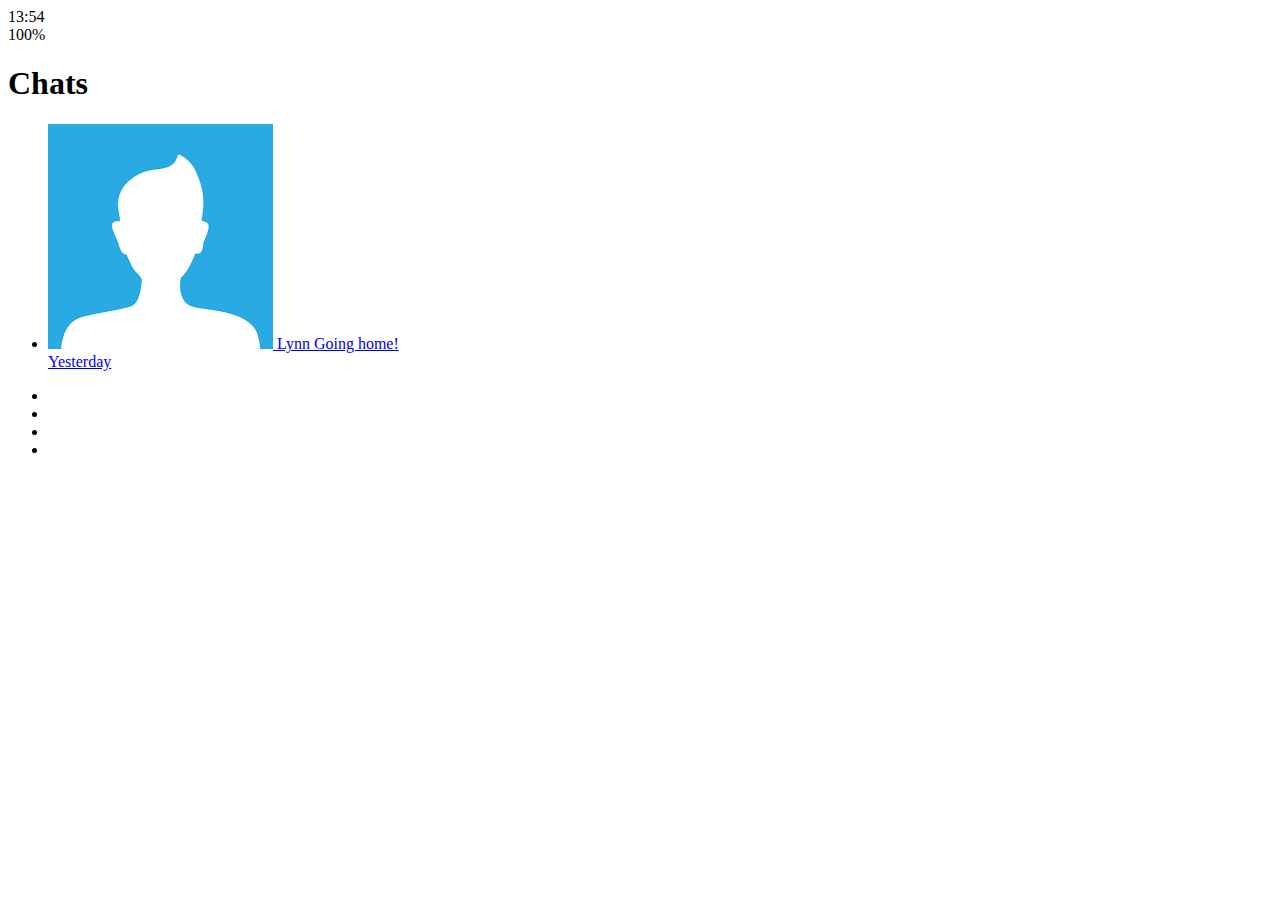
==== index.html @ dd54923b "20.02.29" ====
<!DOCTYPE html>
<html lang="en">
  <head>
    <meta charset="UTF-8" />
    <meta name="viewport" content="width=device-width, initial-scale=1.0" />
    <link
      rel="stylesheet"
      href="https://use.fontawesome.com/releases/v5.7.2/css/all.css"
      integrity="sha384-fnmOCqbTlWIlj8LyTjo7mOUStjsKC4pOpQbqyi7RrhN7udi9RwhKkMHpvLbHG9Sr"
      crossorigin="anonymous"
    />
    <title>Chats | Kakao Clone</title>
  </head>
  <body>
    <div class="status-bar">
      <div class="status-bar__column">
        <span class="status-bar__clock">13:54</span>
      </div>
      <div class="status-bar__column">
        <i class="fas fa-clock"></i>
        <i class="fas fa-volume-mute"></i>
        <i class="fas fa-wifi"></i>
        <span class="status-bar__batter-level">100%</span>
        <i class="fas fa-battery-full"></i>
      </div>
    </div>
    <header class="header">
      <div class="header__header-column">
        <h1 class="header__title">Chats</h1>
      </div>
      <div class="header__header-column">
        <span class="header__icon">
          <i class="fas fa-search"></i>
        </span>
        <span class="header__icon">
          <i class="far fa-comment"></i>
        </span>
        <span class="header__icon">
            <a href="settings.html">
                <i class="fas fa-cog"></i>
              </a>
        </span>
      </div>
    </header>
    <main class="chats">
      <ul class="chats__list">
        <li class="chats__chat chat">
        <a href="chat.html">
          <div class="chat__column">
            <div class="chat__content">
                <img class="chat__avatar g-avatar" src="images/avatar.jpg"
              <span class="chat__username">
                Lynn
              </span>
              <span class="chat__preview">Going home!</span>
            </div>
          </div>
          <div class="chat__column">
            <span class="chat__timestamp">Yesterday</span>
          </div>
        </a>
        </li>
      </ul>
    </main>
    <nav class="nav">
      <ul class="nav__list">
        <li class="nav__list-item">
          <a href="friends.html" class="nav__list-link">
            <i class="far fa-user"></i>
          </a>
        </li>
        <li class="nav__list-item">
          <a href="index.html" class="nav__list-link">
            <i class="fas fa-comment"></i>
          </a>
        </li>
        <li class="nav__list-item">
          <a href="find.html" class="nav__list-link">
            <i class="fas fa-search"></i>
          </a>
        </li>
        <li class="nav__list-item">
          <a href="more.html" class="nav__list-link">
            <i class="fas fa-ellipsis-h"></i>
          </a>
        </li>
      </ul>
    </nav>
  </body>
</html>
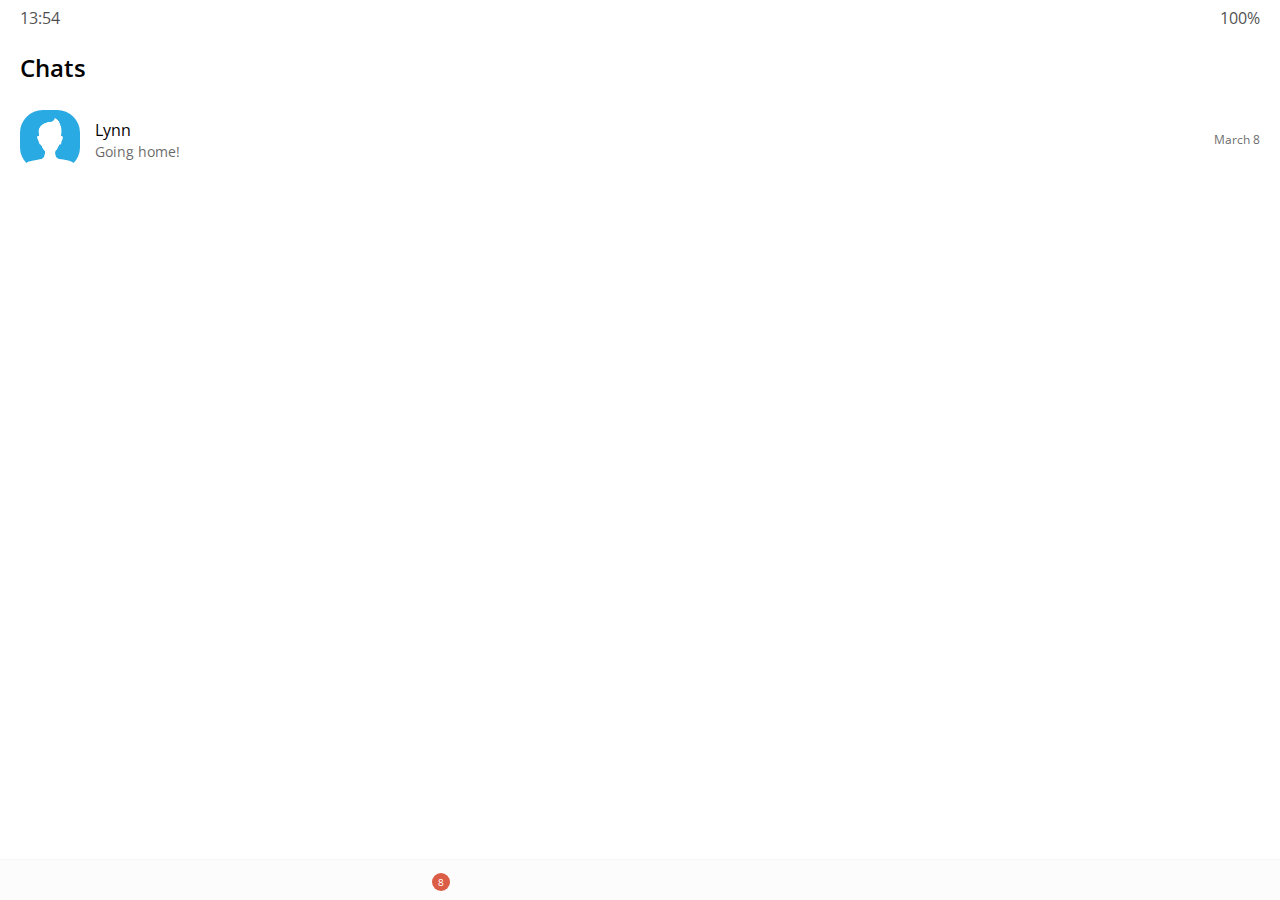
==== commit 265792a9: "20.03.09" ====
--- a/index.html
+++ b/index.html
@@ -9,6 +9,7 @@
       integrity="sha384-fnmOCqbTlWIlj8LyTjo7mOUStjsKC4pOpQbqyi7RrhN7udi9RwhKkMHpvLbHG9Sr"
       crossorigin="anonymous"
     />
+    <link rel="stylesheet" href="css/styles.css" />
     <title>Chats | Kakao Clone</title>
   </head>
   <body>
@@ -36,29 +37,35 @@
           <i class="far fa-comment"></i>
         </span>
         <span class="header__icon">
-            <a href="settings.html">
-                <i class="fas fa-cog"></i>
-              </a>
+          <a href="settings.html">
+            <i class="fas fa-cog"></i>
+          </a>
         </span>
       </div>
     </header>
     <main class="chats">
       <ul class="chats__list">
         <li class="chats__chat chat">
-        <a href="chat.html">
-          <div class="chat__column">
-            <div class="chat__content">
-                <img class="chat__avatar g-avatar" src="images/avatar.jpg"
-              <span class="chat__username">
-                Lynn
-              </span>
-              <span class="chat__preview">Going home!</span>
+          <a href="chat.html">
+            <div class="chats__chat friend friend--lg">
+              <div class="friend__column">
+                <img src="images/avatar.jpg" class="m-avatar friend__avatar" />
+                <div class="friend__content">
+                  <span class="friend__name">
+                    Lynn
+                  </span>
+                  <span class="friend__bottom-text">
+                    Going home!
+                  </span>
+                </div>
+              </div>
+              <div class="friend__column">
+                <span class="chat__timestamp">
+                  March 8
+                </span>
+              </div>
             </div>
-          </div>
-          <div class="chat__column">
-            <span class="chat__timestamp">Yesterday</span>
-          </div>
-        </a>
+          </a>
         </li>
       </ul>
     </main>
@@ -71,6 +78,7 @@
         </li>
         <li class="nav__list-item">
           <a href="index.html" class="nav__list-link">
+            <div class="nav__badge">8</div>
             <i class="fas fa-comment"></i>
           </a>
         </li>
--- a/css/styles.css
+++ b/css/styles.css
@@ -0,0 +1,28 @@
+@import url("https://fonts.googleapis.com/css?family=Open+Sans:300,400,600&display=swap");
+@import "reset.css";
+@import "status-bar.css";
+@import "header.css";
+@import "nav-bar.css";
+@import "friend.css";
+@import "friends.css";
+@import "find.css";
+@import "more.css";
+@import "settings.css";
+@import "chat.css";
+
+* {
+  box-sizing: border-box;
+}
+
+body {
+  background-color: white;
+  padding: 10px 20px;
+  color: #020202;
+  font-family: -apple-system, BlinkMacSystemFont, "Segoe UI", Roboto, Oxygen,
+    Ubuntu, Cantarell, "Open Sans", "Helvetica Neue", sans-serif;
+}
+
+a {
+  color: inherit;
+  text-decoration: none;
+}
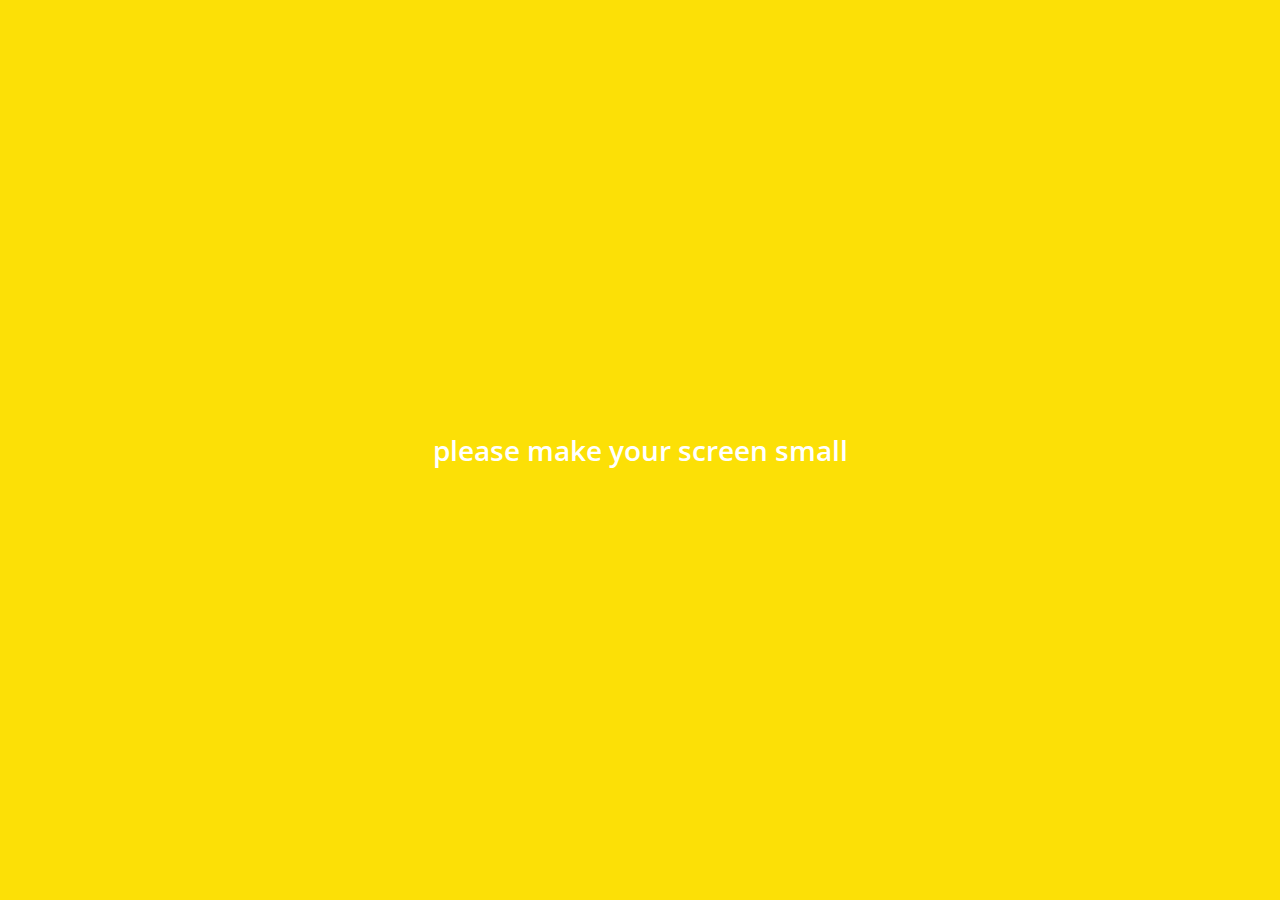
==== commit b032e514: "20.03.13" ====
--- a/index.html
+++ b/index.html
@@ -94,5 +94,10 @@
         </li>
       </ul>
     </nav>
+    <div class="bigScreen">
+      <span class="bigScreen__text">
+        please make your screen small
+      </span>
+    </div>
   </body>
 </html>
--- a/css/styles.css
+++ b/css/styles.css
@@ -9,6 +9,7 @@
 @import "more.css";
 @import "settings.css";
 @import "chat.css";
+@import "mobile.css";
 
 * {
   box-sizing: border-box;
@@ -26,3 +27,18 @@
   color: inherit;
   text-decoration: none;
 }
+
+@keyframes fadeIn {
+  from {
+    opacity: 0;
+    transform: translateY(50px);
+  }
+  to {
+    opacity: 1;
+    transform: none;
+  }
+}
+
+main {
+  animation: fadeIn 0.5s ease-in-out;
+}
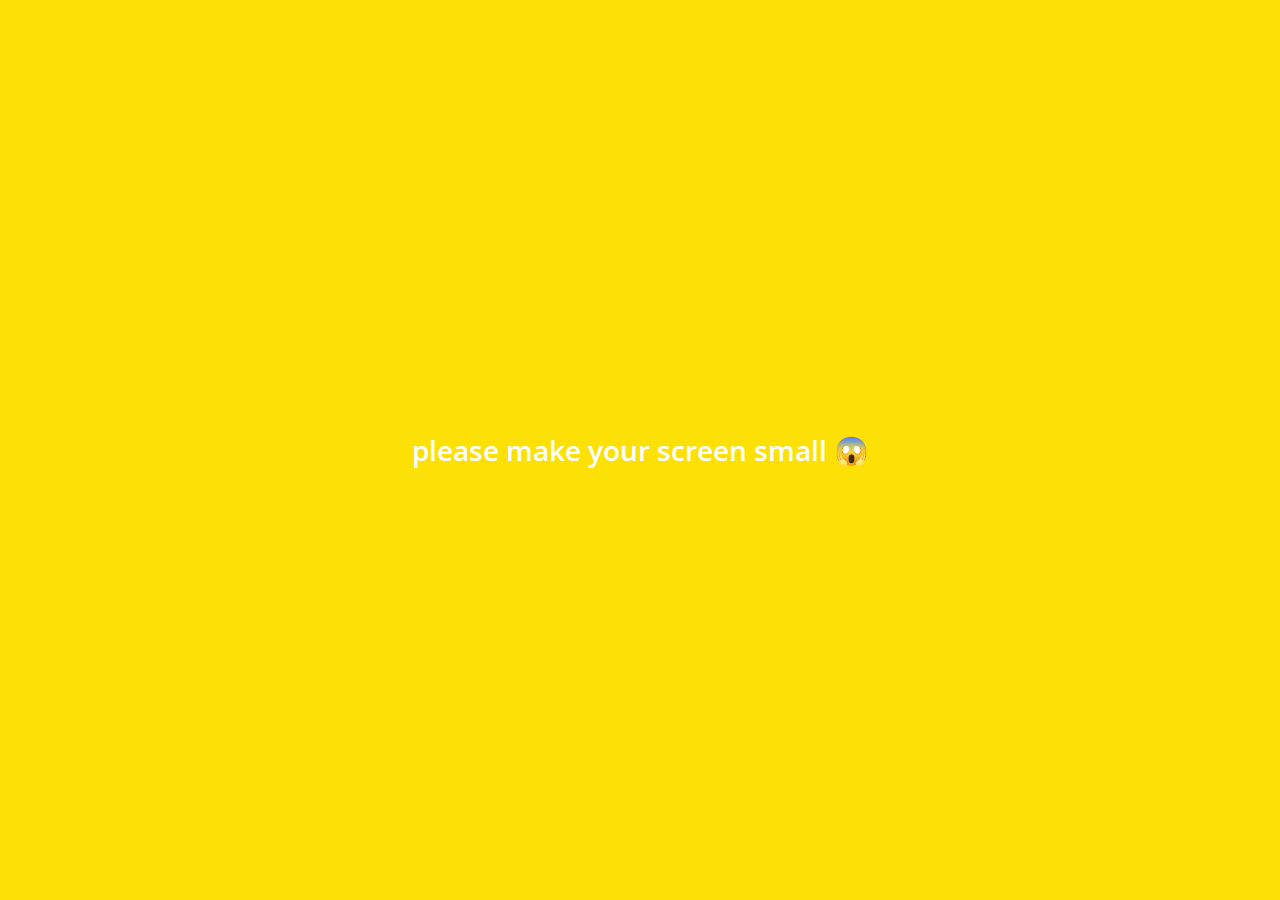
==== commit 2017bafc: "Added Emoji" ====
--- a/index.html
+++ b/index.html
@@ -96,7 +96,7 @@
     </nav>
     <div class="bigScreen">
       <span class="bigScreen__text">
-        please make your screen small
+        please make your screen small 😱
       </span>
     </div>
   </body>
--- a/css/styles.css
+++ b/css/styles.css
@@ -27,18 +27,3 @@
   color: inherit;
   text-decoration: none;
 }
-
-@keyframes fadeIn {
-  from {
-    opacity: 0;
-    transform: translateY(50px);
-  }
-  to {
-    opacity: 1;
-    transform: none;
-  }
-}
-
-main {
-  animation: fadeIn 0.5s ease-in-out;
-}
